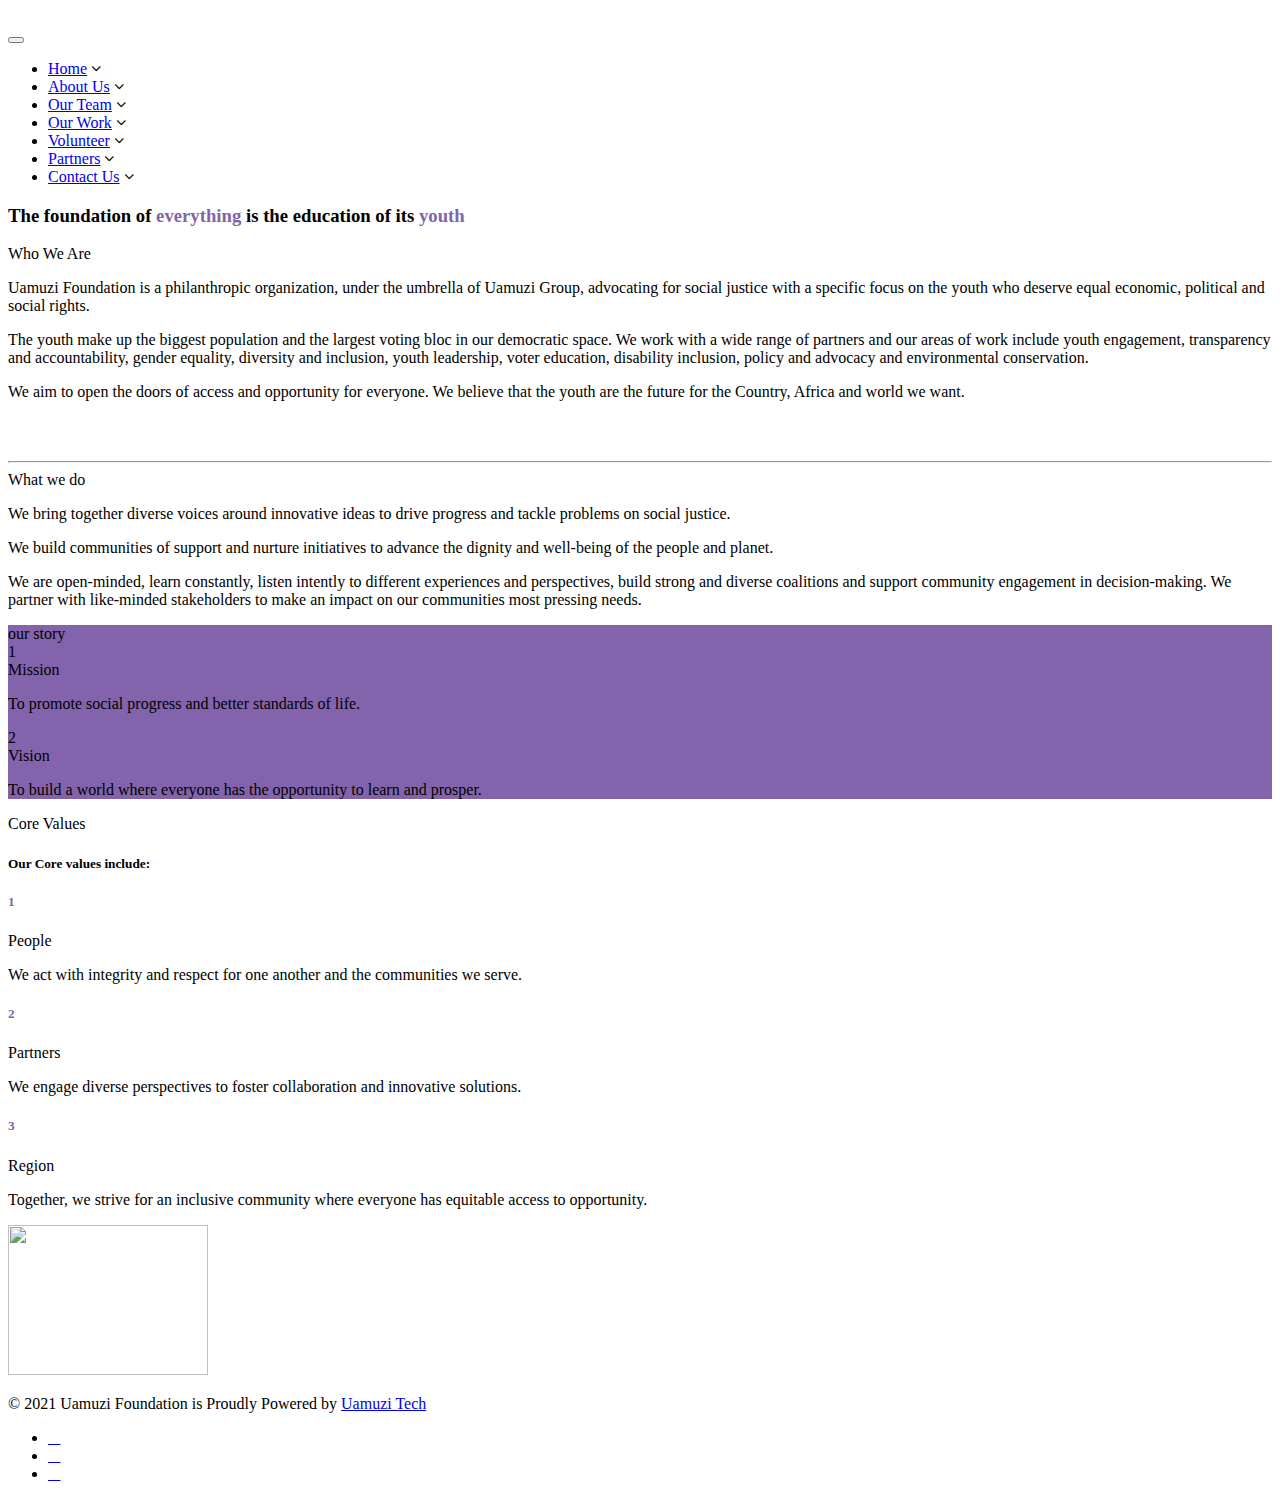
==== about-us.html @ 144f3190 "changes" ====
<!doctype html>
<html class="no-js" lang="en">
    <head>
        <title>Uamuzi Foundation - About Us</title>
        <meta charset="utf-8">
        <meta http-equiv="X-UA-Compatible" content="IE=edge" />
        <meta name="author" content="uamuzi">
        <meta name="viewport" content="width=device-width,initial-scale=1.0,maximum-scale=1" />
        <meta name="description" content="Uamuzi Foundation is a philanthropic organization, under the umbrella of Uamuzi Group,
        advocating for social justice with a specific focus on the youth who deserve equal economic,
        political and social rights.">
        <!-- favicon icon -->
        <link rel="shortcut icon" href="images/favlogo.png">
        <link rel="apple-touch-icon" href="images/apple-touch-icon-57x57.png">
        <link rel="apple-touch-icon" sizes="72x72" href="images/apple-touch-icon-72x72.png">
        <link rel="apple-touch-icon" sizes="114x114" href="images/apple-touch-icon-114x114.png">
        <!-- style sheets and font icons  -->
        <link rel="stylesheet" href="https://cdnjs.cloudflare.com/ajax/libs/font-awesome/4.7.0/css/font-awesome.min.css">
        <link rel="stylesheet" type="text/css" href="css/font-icons.min.css">
        <link rel="stylesheet" type="text/css" href="css/theme-vendors.min.css">
        <link rel="stylesheet" type="text/css" href="css/style.css" />
        <link rel="stylesheet" type="text/css" href="css/responsive.css"/>
     
     <style>
    
        @media all and (min-width: 768px) {
          .hidden-desktop {
            display: none !important;
           }
         }

      @media all and (max-width: 767px) {
         .hidden-mobile {
          display: none !important;
       }
     }
     
   
     </style>
    </head>
    <body data-mobile-nav-style="classic">
        <!-- start header -->
        <header>
            <nav class="navbar top-space navbar-expand-lg navbar-light bg-white header-light fixed-top header-reverse-scroll navbar-boxed">
                
                <div class="container-fluid nav-header-container">
              
                  <div class="col-auto col-sm-6 col-lg-2 mr-auto pl-lg-0">
                     <div id="mainlogo navbar-brand">
                      <a class="main logo" href="index.html" title="Main Logo" alt="main logo">
                        <img class="hidden-mobile" src="images/foundationlogo.png" border="0" alt="" />
                        <img class="hidden-desktop" src="images/uamuzitechmobile.png" border="0" alt="" />
                      </a>
                 </div>
                        <!--<a class="navbar-brand" href="index.html">
                            <img src="images/uamuzilogo.jpg" class="default-logo" alt="" style="width:100%; height:auto;">
                            <img src="images/uamuzilogo.jpg" class="alt-logo" alt="" style="width:100%; height:auto;">
                            <img src="images/uamuzilogo.jpg" class="mobile-logo" alt="" style="width:100%; height:auto;">
                        </a>-->
                    </div>
                 <!-- images/uamuzilogo.jpg , data-at2x=-->
               
                    <div class="col-auto menu-order">
                        <button class="navbar-toggler float-right" type="button" data-toggle="collapse" data-target="#navbarNav" aria-controls="navbarNav" aria-label="Toggle navigation">
                            <span class="navbar-toggler-line"></span>
                            <span class="navbar-toggler-line"></span>
                            <span class="navbar-toggler-line"></span>
                            <span class="navbar-toggler-line"></span>
                        </button>
                        <div class="collapse navbar-collapse justify-content-end" id="navbarNav">
                            <ul class="navbar-nav alt-font">
                                <li class="nav-item dropdown megamenu">
                                    <a href="index.html" class="nav-link">Home</a>
                                    <i class="fa fa-angle-down dropdown-toggle" data-toggle="dropdown" aria-hidden="true"></i>
                                   
                                </li>
                             <li class="nav-item dropdown megamenu">
                                    <a href="about-us.html" class="nav-link">About Us</a>
                                    <i class="fa fa-angle-down dropdown-toggle" data-toggle="dropdown" aria-hidden="true"></i>
                                   
                                </li>
                                <li class="nav-item dropdown simple-dropdown">
                                    <a href="our-team.html" class="nav-link">Our Team</a>
                                    <i class="fa fa-angle-down dropdown-toggle" data-toggle="dropdown" aria-hidden="true"></i>
                                    
                                </li>
                             <li class="nav-item dropdown simple-dropdown">
                                    <a href="our-work.html" class="nav-link">Our Work</a>
                                    <i class="fa fa-angle-down dropdown-toggle" data-toggle="dropdown" aria-hidden="true"></i>
                                    
                                </li>
                                <li class="nav-item dropdown simple-dropdown">
                                    <a href="volunteer.html" class="nav-link">Volunteer</a>
                                    <i class="fa fa-angle-down dropdown-toggle" data-toggle="dropdown" aria-hidden="true"></i>
                                   
                                </li>
                                <li class="nav-item dropdown simple-dropdown">
                                    <a href="partners.html" class="nav-link">Partners</a>
                                    <i class="fa fa-angle-down dropdown-toggle" data-toggle="dropdown" aria-hidden="true"></i>
                                    
                                </li>
                                <li class="nav-item dropdown megamenu">
                                    <a href="contact-us.html" class="nav-link">Contact Us</a>
                                    <i class="fa fa-angle-down dropdown-toggle" data-toggle="dropdown" aria-hidden="true"></i>
                                    
                                </li>
                            </ul>
                        </div>
                    </div>
                    <!--<div class="col-auto text-right hidden-xs pr-0 font-size-0">
                        <div class="header-search-icon search-form-wrapper">
                            <a href="javascript:void(0)" class="search-form-icon header-search-form"><i class="feather icon-feather-search"></i></a>
                            <!-- start search input -
                            <div class="form-wrapper">
                                <button title="Close" type="button" class="search-close alt-font">×</button>
                                <form id="search-form" role="search" method="get" class="search-form text-left" action="search-result.html">
                                    <div class="search-form-box">
                                        <span class="search-label alt-font text-small text-uppercase text-medium-gray">What are you looking for?</span>
                                        <input class="search-input alt-font" id="search-form-input5e219ef164995" placeholder="Enter your keywords..." name="s" value="" type="text" autocomplete="off">
                                        <button type="submit" class="search-button">
                                            <i class="feather icon-feather-search" aria-hidden="true"></i>
                                        </button>
                                    </div>
                                </form>
                            </div>
                            <!-- end search input -
                        </div>-->
                       <!-- <div class="header-language dropdown d-lg-inline-block">
                            <a href="javascript:void(0);"><i class="feather icon-feather-globe"></i></a>
                            <ul class="dropdown-menu alt-font">
                                <li><a href="javascript:void(0);" title="English"><span class="icon-country"><img src="images/country-flag-16X16/usa.png" alt=""></span>English</a></li>
                                <li><a href="javascript:void(0);" title="England"><span class="icon-country"><img src="images/country-flag-16X16/england.png" alt=""></span>England</a></li>
                                <li><a href="javascript:void(0);" title="France"><span class="icon-country"><img src="images/country-flag-16X16/france.png" alt=""></span>France</a></li>
                                <li><a href="javascript:void(0);" title="Russian"><span class="icon-country"><img src="images/country-flag-16X16/russian.png" alt=""></span>Russian</a></li>
                                <li><a href="javascript:void(0);" title="Spain"><span class="icon-country"><img src="images/country-flag-16X16/spain.png" alt=""></span>Spain</a></li>
                            </ul>
                        </div>-->
                      <!--  <div class="header-cart-icon dropdown">
                            <a href="javascript:void(0);"><i class="feather icon-feather-shopping-bag"></i><span class="cart-count alt-font bg-fast-blue text-white">2</span></a>
                            <ul class="dropdown-menu cart-item-list">
                                <li class="cart-item align-items-center">
                                    <a href="javascript:void(0);" class="alt-font close">×</a>
                                    <div class="product-image">
                                        <a href="single-product.html"><img src="https://via.placeholder.com/150x191" class="cart-thumb" alt="" /></a>
                                    </div>
                                    <div class="product-detail alt-font">
                                        <a href="single-product.html">Delica Omtantur</a>
                                        <span class="item-ammount">$100.00</span> 
                                    </div>
                                </li>
                                <li class="cart-item align-items-center">
                                    <a href="javascript:void(0);" class="alt-font close">×</a>
                                    <div class="product-image">
                                        <a href="single-product.html"><img src="https://via.placeholder.com/150x191" class="cart-thumb" alt="" /></a>
                                    </div>
                                    <div class="product-detail alt-font">
                                        <a href="single-product.html">Gianvito Rossi</a>
                                        <span class="item-ammount">$99.99</span> 
                                    </div>
                                </li>
                                <li class="cart-item cart-total">
                                    <div class="alt-font margin-15px-bottom"><span class="w-50 d-inline-block text-medium text-uppercase">Subtotal:</span><span class="w-50 d-inline-block text-right text-medium font-weight-500">$199.99</span></div>
                                    <a href="shopping-cart.html" class="btn btn-small btn-dark-gray">view cart</a>
                                    <a href="checkout.html" class="btn btn-small btn-fast-blue">checkout</a>
                                </li>
                            </ul>
                        </div>-->
                    </div>
                </div>
            </nav>
            <!-- end navigation -->
        </header>
        <!-- end header -->
        <!-- start page title -->
        <section id="about" class="overlap-height wow animate__fadeIn padding-60px-bottom parallax" data-parallax-background-ratio="0.5">
            <div class="container">
                <div class="row justify-content-center">
                    <div class="col-12 col-xl-8 col-lg-10 text-center overlap-gap-section">
                        <div class="w-40px h-2px bg-gradient separator-line-vertical margin-30px-tb d-inline-block"></div>
                        <h3 class="alt-font font-weight-500 text-extra-dark-gray letter-spacing-minus-1px">The foundation of <span style="color: #8364ac;" class="font-weight-600">everything </span> is the education of its  <span class="font-weight-600" style="color: #8364ac;">youth</span></h3>
                    </div>
                </div>
            </div>
        </section>
        <!-- end page title -->
       <!-- START SECTION-->
       <section class="big-section">
        <div class="container">
            <div class="row align-items-lg-center justify-content-center">
               
                <div class="col-12 col-lg-3 col-md-4 text-center text-md-left wow animate__fadeIn" data-wow-delay="0.2s">
    
                    <div class="alt-font text-extra-large text-extra-dark-gray font-weight-600 line-height-34px w-85 lg-w-100 sm-margin-15px-bottom">Who We Are</div>
                </div>
                <div class="col-12 col-lg-5 col-md-10 text-center text-md-left wow animate__fadeIn" data-wow-delay="0.4s">
                    <p class="w-85 lg-w-100">Uamuzi Foundation is a philanthropic organization, under the umbrella of Uamuzi Group,
                        advocating for social justice with a specific focus on the youth who deserve equal economic,
                        political and social rights. </p>
                    <p class="w-85 lg-w-100">The youth make up the biggest population and the largest voting bloc
                        in our democratic space. We work with a wide range of partners and our areas of work include
                        youth engagement, transparency and accountability, gender equality, diversity and inclusion,
                        youth leadership, voter education, disability inclusion, policy and advocacy and environmental
                        conservation.  </p>
                        <p class="w-85 lg-w-100">We aim to open the doors of access and opportunity for everyone. We believe that
                            the youth are the future for the Country, Africa and world we want.</p>
                    
                </div>
            </div>
        </div>
        <br><br><hr>
        <div class="container">
            <div class="row align-items-lg-center justify-content-center">
               
                <div class="col-12 col-lg-3 col-md-4 text-center text-md-left wow animate__fadeIn" data-wow-delay="0.2s">
    
                    <div class="alt-font text-extra-large text-extra-dark-gray font-weight-600 line-height-34px w-85 lg-w-100 sm-margin-15px-bottom">What we do </div>
                </div>
                <div class="col-12 col-lg-5 col-md-10 text-center text-md-left wow animate__fadeIn" data-wow-delay="0.4s">
                    <p class="w-85 lg-w-100">We bring together diverse voices around innovative ideas to drive progress and tackle problems
                        on social justice. </p>
                    <p class="w-85 lg-w-100">We build communities of support and nurture initiatives to advance the dignity
                        and well-being of the people and planet.  </p>
                    <p class="w-85 lg-w-100">We are open-minded, learn constantly, listen intently to
                        different experiences and perspectives, build strong and diverse coalitions and support
                        community engagement in decision-making. We partner with like-minded stakeholders to make
                        an impact on our communities most pressing needs. </p>
                    
                </div>
            </div>
        </div>
    </section>
    <!--END SECTION -->
           <!-- start section -->
        <section class="position-relative overflow-visible" style="background-color: #8364ac;">
            <div class="container">
                <div class="z-index-6 overlap-section-one-fourth">
                    <div class="d-flex flex-column margin-9-rem-bottom sm-margin-7-rem-bottom">
                        <div class="row">
                            <div class="col-12 col-md-12 z-index-0">
                                <span class="text-overlap text-uppercase title-extra-large-heavy alt-font text-center d-none d-md-block font-weight-700 opacity-1 z-index-minus-1">our story</span>
                                <!--<div class="tilt-box" data-tilt-options='{ "maxTilt": 20, "perspective": 1000, "easing": "cubic-bezier(.03,.98,.52,.99)", "scale": 1, "speed": 500, "transition": true, "reset": true, "glare": false, "maxGlare": 1 }'>
                                    <img src="images/uhubbanner3.png" class="position-relative z-index-6 border-radius-6px" alt="">
                                </div>-->
                            </div>
                        </div>
                    </div>
                </div>
                <div class="row row-cols-1 row-cols-md-3 justify-content-center">
                    <!-- start process steps item -->
                    <div class="col col-sm-8 text-center process-step-style-04 sm-margin-6-rem-bottom wow animate__fadeIn">
                        <div class="process-step-item">
                            <span class="process-step-item-bfr bg-white"></span>
                            <div class="process-step-item-box">
                                <span class="process-step-item-box-bfr bg-white opacity-2 d-none d-md-block"></span>
                                <div class="process-step-icon">
                                    <span class="process-step-icon-bfr bg-white"></span>
                                    <span class="process-step-number text-slate-blue alt-font font-weight-500"><span class="process-step-number-bfr bg-white"></span>1</span>
                                </div>
                                <div class="process-content last-paragraph-no-margin">
                                    <span class="alt-font d-block font-weight-500 text-white margin-10px-bottom">Mission</span>
                                    <p class="text-white opacity-7">To promote social progress and better standards of life.</p>
                                </div>                        
                            </div>
                        </div>
                    </div>
                    <!-- end process steps item -->
                    <!-- start process steps item -->
                    <div class="col col-sm-8 text-center process-step-style-04 sm-margin-6-rem-bottom wow animate__fadeIn" data-wow-delay="0.2s">
                        <div class="process-step-item">
                            <span class="process-step-item-bfr bg-white"></span>
                            <div class="process-step-item-box">
                                <span class="process-step-item-box-bfr bg-white opacity-2 d-none d-md-block"></span>
                                <div class="process-step-icon">
                                    <span class="process-step-icon-bfr bg-white"></span>
                                    <span class="process-step-number text-slate-blue alt-font font-weight-500"><span class="process-step-number-bfr bg-white"></span>2</span>
                                </div>
                                <div class="process-content last-paragraph-no-margin">
                                    <span class="alt-font d-block font-weight-500 text-white margin-10px-bottom">Vision</span>
                                    <p class="text-white opacity-7">To build a world where everyone has the opportunity to learn and prosper.</p>
                                </div>                        
                            </div>
                        </div>
                    </div>
                    <!-- end process steps item -->
                    <!-- start process steps item -->
                    <!--<div class="col col-sm-8 text-center process-step-style-04 wow animate__fadeIn" data-wow-delay="0.4s">
                        <div class="process-step-item">
                            <span class="process-step-item-bfr bg-white"></span>
                            <div class="process-step-item-box">
                                <span class="process-step-item-box-bfr bg-white opacity-2"></span>
                                <div class="process-step-icon">
                                    <span class="process-step-icon-bfr bg-white"></span>
                                    <span class="process-step-number text-slate-blue alt-font font-weight-500"><span class="process-step-number-bfr bg-white"></span>3</span>
                                </div>
                                <div class="process-content last-paragraph-no-margin">
                                    <span class="alt-font d-block font-weight-500 text-white margin-10px-bottom">Core Values</span>
                                    <p class="text-white opacity-7">The values and principles that govern all aspects of our work and operations include: </p>
                                    <p class="text-white opacity-7">
                                        <b> 1)	Innovation </b> –Push for breakthrough innovations and explore the possibilities of the future.<br>
                                        <b>2)	Passion</b> – Set a culture for continuous improvement and excellence while attracting and developing the best talent.<br>
                                        <b>3)	Integrity </b> – Be ethical and honest in all dealings and taking responsibility for our actions.<br>
                                        <b>4)	Inclusion </b> –Be inclusive and collaborative as we strive to progress and evolve.<br>
                                        <b> 5)	Accountability</b> - Be transparent and open in all dealings.<br>
                                        
                                    </p>
                                </div>                        
                            </div>
                        </div>
                    </div>-->
                    <!-- end process steps item -->
                </div>
            </div>
        </section>
        <!-- end section -->
        <!-- start section -->
        <section class="bg-light-gray wow animate__fadeIn" data-wow-delay="0.4s">
            <div class="container">
                <div class="row justify-content-center">
                    <div class="col-12 col-md-6 text-center margin-4-half-rem-bottom">
                        <span class="alt-font margin-10px-bottom d-block text-uppercase text-medium font-weight-500">Core Values</span>
                        <h5 class="alt-font text-extra-dark-gray font-weight-400 letter-spacing-minus-1px">Our Core values include: </h5>
                    </div>
                </div>
                <div class="row row-cols-1 row-cols-lg-2 justify-content-center">
                    <!-- start fancy text box item -->
                    <div class="col col-md-8 col-sm-10 margin-30px-bottom xs-margin-15px-bottom">
                        <div class="feature-box feature-box-left-icon-middle padding-3-half-rem-all bg-white box-shadow-small box-shadow-extra-large-hover border-radius-6px lg-padding-1-half-rem-lr xs-padding-2-rem-all">
                            <div class="feature-box-icon margin-40px-lr lg-margin-35px-lr xs-margin-20px-right xs-no-margin-left">
                                <h5 class="alt-font no-margin-bottom text-gradient font-weight-600 letter-spacing-minus-1px" style="color: #8364ac;">1</h5>
                            </div>
                            <div class="feature-box-content border-left border-color-medium-gray padding-45px-lr lg-padding-35px-lr xs-padding-20px-left xs-no-padding-right last-paragraph-no-margin">
                                <span class="text-extra-dark-gray alt-font font-weight-500">People</span>
                                <p>We act with integrity and respect for one another and the communities we serve.</p>
                            </div>
                        </div>
                    </div>
                    <!-- end fancy text box item -->
                    <!-- start fancy text box item -->
                    <div class="col col-md-8 col-sm-10 margin-30px-bottom xs-margin-15px-bottom">
                        <div class="feature-box feature-box-left-icon-middle padding-3-half-rem-all bg-white box-shadow-small box-shadow-extra-large-hover border-radius-6px lg-padding-1-half-rem-lr xs-padding-2-rem-all">
                            <div class="feature-box-icon margin-40px-lr lg-margin-35px-lr xs-margin-20px-right xs-no-margin-left">
                                <h5 class="alt-font no-margin-bottom text-gradient font-weight-600 letter-spacing-minus-1px" style="color: #8364ac;">2</h5>
                            </div>
                            <div class="feature-box-content border-left border-color-medium-gray padding-45px-lr lg-padding-35px-lr xs-padding-20px-left xs-no-padding-right last-paragraph-no-margin">
                                <span class="text-extra-dark-gray alt-font font-weight-500">Partners</span>
                                <p>We engage diverse perspectives to foster collaboration and innovative
                                    solutions.</p>
                            </div>
                        </div>
                    </div>
                    <!-- end fancy text box item -->
                    <!-- start fancy text box item -->
                    <div class="col col-md-8 col-sm-10 md-margin-30px-bottom xs-margin-15px-bottom">
                        <div class="feature-box feature-box-left-icon-middle padding-3-half-rem-all bg-white box-shadow-small box-shadow-extra-large-hover border-radius-6px lg-padding-1-half-rem-lr xs-padding-2-rem-all">
                            <div class="feature-box-icon margin-40px-lr lg-margin-35px-lr xs-margin-20px-right xs-no-margin-left">
                                <h5 class="alt-font no-margin-bottom text-gradient font-weight-600 letter-spacing-minus-1px" style="color: #8364ac;">3</h5>
                            </div>
                            <div class="feature-box-content border-left border-color-medium-gray padding-45px-lr lg-padding-35px-lr xs-padding-20px-left xs-no-padding-right last-paragraph-no-margin">
                                <span class="text-extra-dark-gray alt-font font-weight-500">Region</span>
                                <p>Together, we strive for an inclusive community where everyone has equitable
                                    access to opportunity.</p>
                            </div>
                        </div>
                    </div>
                    <!-- end fancy text box item -->
                   
                   
                </div>
            </div>
        </section>
        <!-- end section -->
        
        <!-- start footer -->
        <footer class="footer-seo-agency footer-light">
            
            <div class="footer-bottom padding-40px-tb border-top border-color-medium-gray">
                <div class="container"> 
                    <div class="row align-items-center">
                        <div class="col-12 col-md-3 text-center text-md-start sm-margin-20px-bottom">
                            <a href="index.html" class="footer-logo"><img src="images/foundationlogo.png" data-at2x="images/foundationlogo.png" alt="" width="200" height="150"></a>
                        </div>
                        <div class="col-12 col-md-6 text-center last-paragraph-no-margin sm-margin-20px-bottom">
                            <p>&copy; 2021 Uamuzi Foundation is Proudly Powered by <a href="https://www.uamuzi.tech" target="_blank" class="text-medium-slate-blue text-decoration-line-bottom font-weight-500">Uamuzi Tech</a></p>
                        </div>
                        <div class="col-12 col-md-3 text-center text-md-end">
                            <div class="social-icon-style-12">
                                <ul class="extra-small-icon">
                                    <li><a class="facebook" href="https://www.facebook.com/" target="_blank"><i class="fab fa-facebook-f"></i></a></li>
                                   
                                    <li><a class="twitter" href="http://www.twitter.com" target="_blank"><i class="fab fa-twitter"></i></a></li>
                                    <li><a class="instagram" href="http://www.instagram.com" target="_blank"><i class="fab fa-instagram"></i></a></li>
                                </ul>
                            </div>
                        </div>
                    </div>
                </div>
            </div>
        </footer>
        <!-- end footer -->
        <!-- start scroll to top -->
        <a class="scroll-top-arrow" href="javascript:void(0);"><i class="feather icon-feather-arrow-up"></i></a>
        <!-- end scroll to top -->
        <!-- javascript -->
        <script type="text/javascript" src="js/jquery.min.js"></script>
        <script type="text/javascript" src="js/theme-vendors.min.js"></script>
        <script type="text/javascript" src="js/main.js"></script>
    </body>
</html>
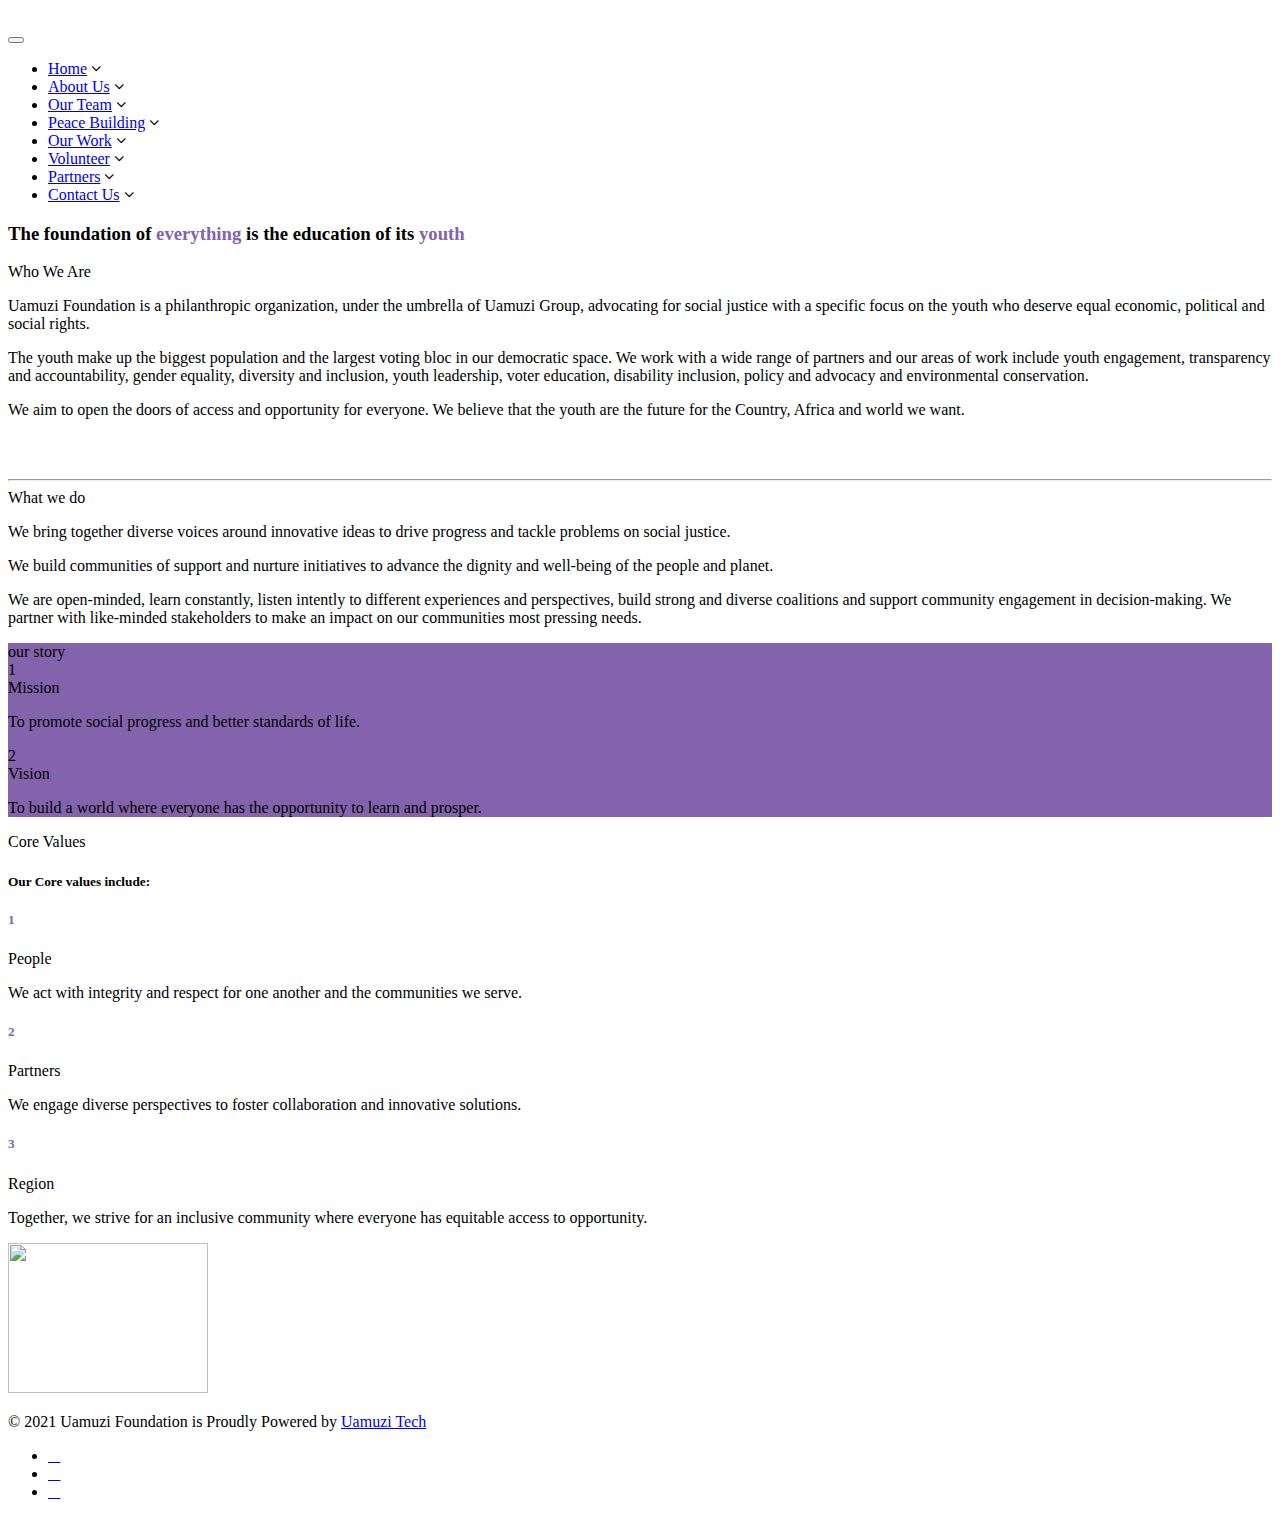
==== commit 39112c32: "Update about-us.html" ====
--- a/about-us.html
+++ b/about-us.html
@@ -75,12 +75,17 @@
                                    
                                 </li>
                              <li class="nav-item dropdown megamenu">
-                                    <a href="about-us.html" class="nav-link">About Us</a>
+                                    <a href="about-us.html" class="nav-link active">About Us</a>
                                     <i class="fa fa-angle-down dropdown-toggle" data-toggle="dropdown" aria-hidden="true"></i>
                                    
                                 </li>
                                 <li class="nav-item dropdown simple-dropdown">
                                     <a href="our-team.html" class="nav-link">Our Team</a>
+                                    <i class="fa fa-angle-down dropdown-toggle" data-toggle="dropdown" aria-hidden="true"></i>
+                                    
+                                </li>
+                                 <li class="nav-item dropdown simple-dropdown">
+                                    <a href="peacebuilding.html" class="nav-link">Peace Building</a>
                                     <i class="fa fa-angle-down dropdown-toggle" data-toggle="dropdown" aria-hidden="true"></i>
                                     
                                 </li>
@@ -405,4 +410,4 @@
         <script type="text/javascript" src="js/theme-vendors.min.js"></script>
         <script type="text/javascript" src="js/main.js"></script>
     </body>
-</html>+</html>
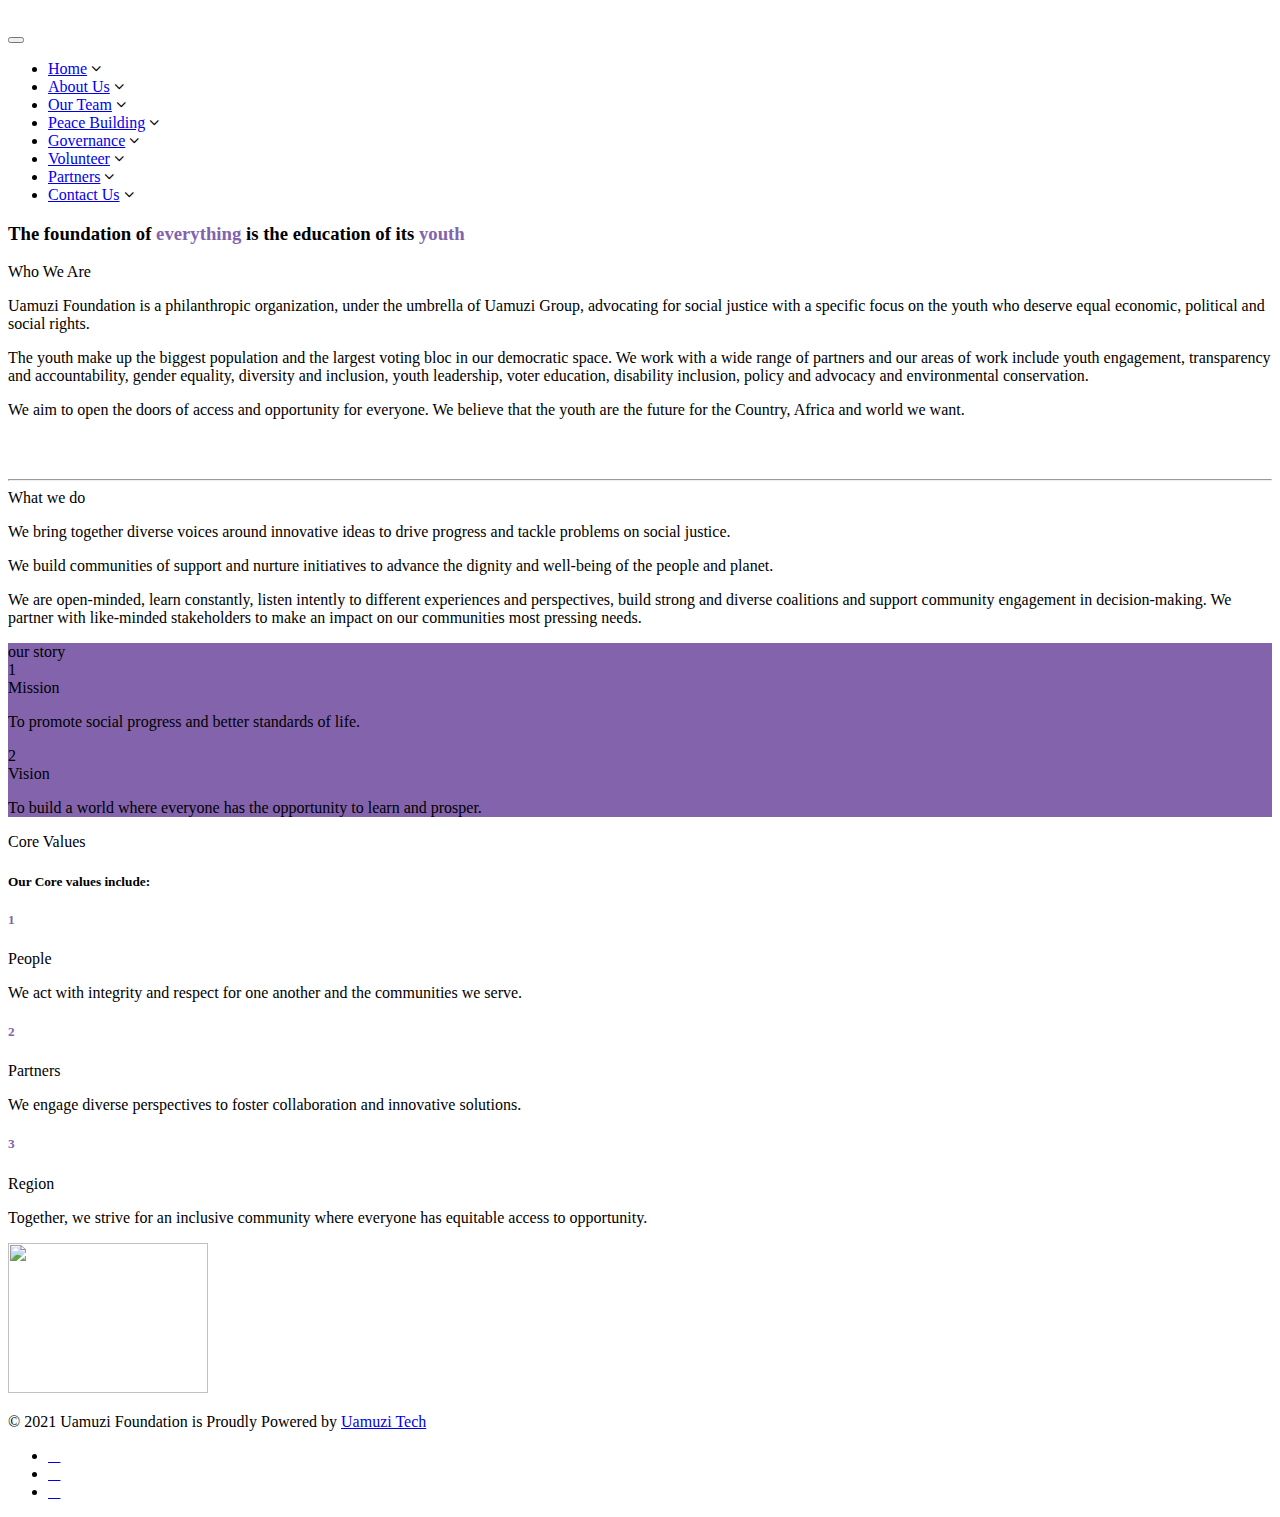
==== commit de6fe151: "Update about-us.html" ====
--- a/about-us.html
+++ b/about-us.html
@@ -90,7 +90,7 @@
                                     
                                 </li>
                              <li class="nav-item dropdown simple-dropdown">
-                                    <a href="our-work.html" class="nav-link">Our Work</a>
+                                    <a href="our-work.html" class="nav-link">Governance</a>
                                     <i class="fa fa-angle-down dropdown-toggle" data-toggle="dropdown" aria-hidden="true"></i>
                                     
                                 </li>
